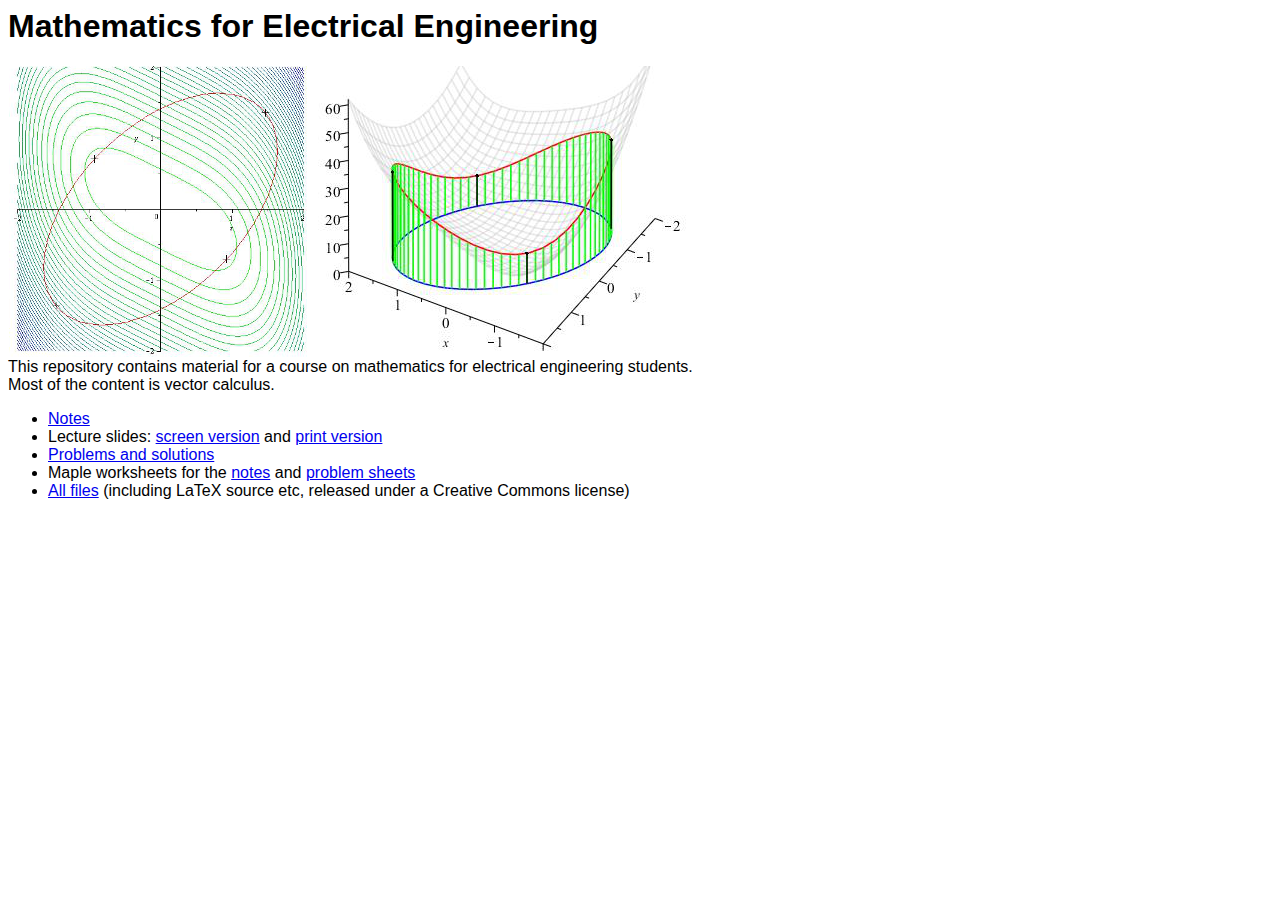
==== docs/index.html @ 7ba6be7f "Add docs folder" ====
<html>
 <head>
  <title>EE Maths</title>
  <style type="text/css">
   body {
    font-family: georgia, sans-serif;
    width: 700px;
   }

   #pic { display : block; margin-left: auto; margin-right: auto; }

  </style>
 </head>
 <body>
  <h1>Mathematics for Electrical Engineering</h1>

  <img id="pic" src="pic.png"/>

  This repository contains material for a course on mathematics for
  electrical engineering students.  Most of the content is vector
  calculus.

  <ul>
   <li> <a href="notes/MAS243.pdf">Notes</a></li>
   <li> Lecture slides:
    <a href="lectures/all_lectures.pdf">screen version</a> and
    <a href="lectures/all_handouts.pdf">print version</a>
   </li>
   <li> <a href="probs/all_probs.pdf">Problems and solutions</a></li>
   <li> Maple worksheets for the
    <a href="https://github.com/NeilStrickland/maths_for_electrical_engineering/tree/master/maple">notes</a> and
    <a href="https://github.com/NeilStrickland/maths_for_electrical_engineering/tree/master/probs/maple">problem sheets</a>
   </li>
   <li><a href="https://github.com/NeilStrickland/maths_for_electrical_engineering">All files</a>
    (including LaTeX source etc, released under a Creative Commons license)
   </li>
  </ul>
 </body>
</html>
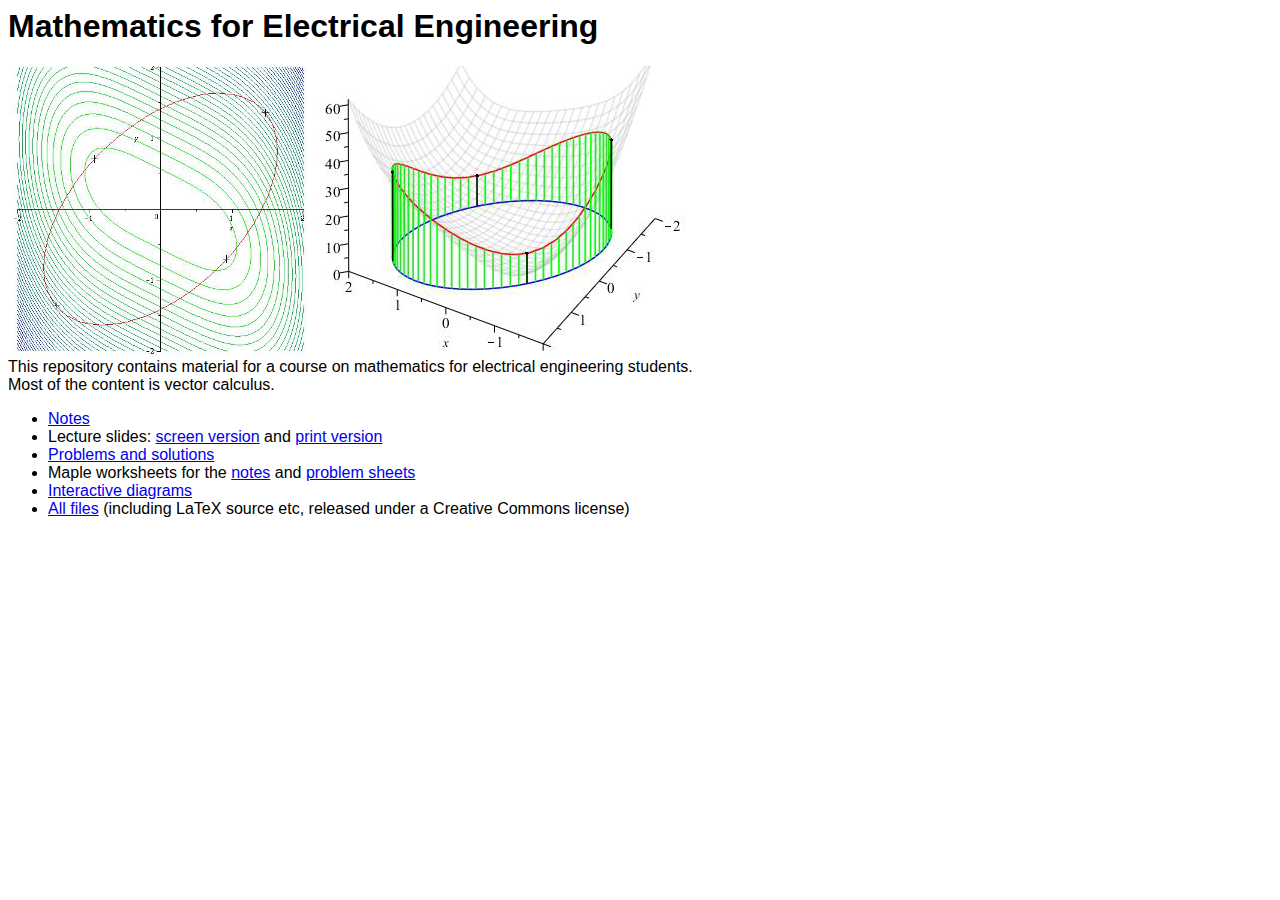
==== commit 6c5ecf97: "Unmangle" ====
--- a/docs/index.html
+++ b/docs/index.html
@@ -31,6 +31,7 @@
     <a href="https://github.com/NeilStrickland/maths_for_electrical_engineering/tree/master/maple">notes</a> and
     <a href="https://github.com/NeilStrickland/maths_for_electrical_engineering/tree/master/probs/maple">problem sheets</a>
    </li>
+   <li> <a href="demos">Interactive diagrams</a></li>
    <li><a href="https://github.com/NeilStrickland/maths_for_electrical_engineering">All files</a>
     (including LaTeX source etc, released under a Creative Commons license)
    </li>
